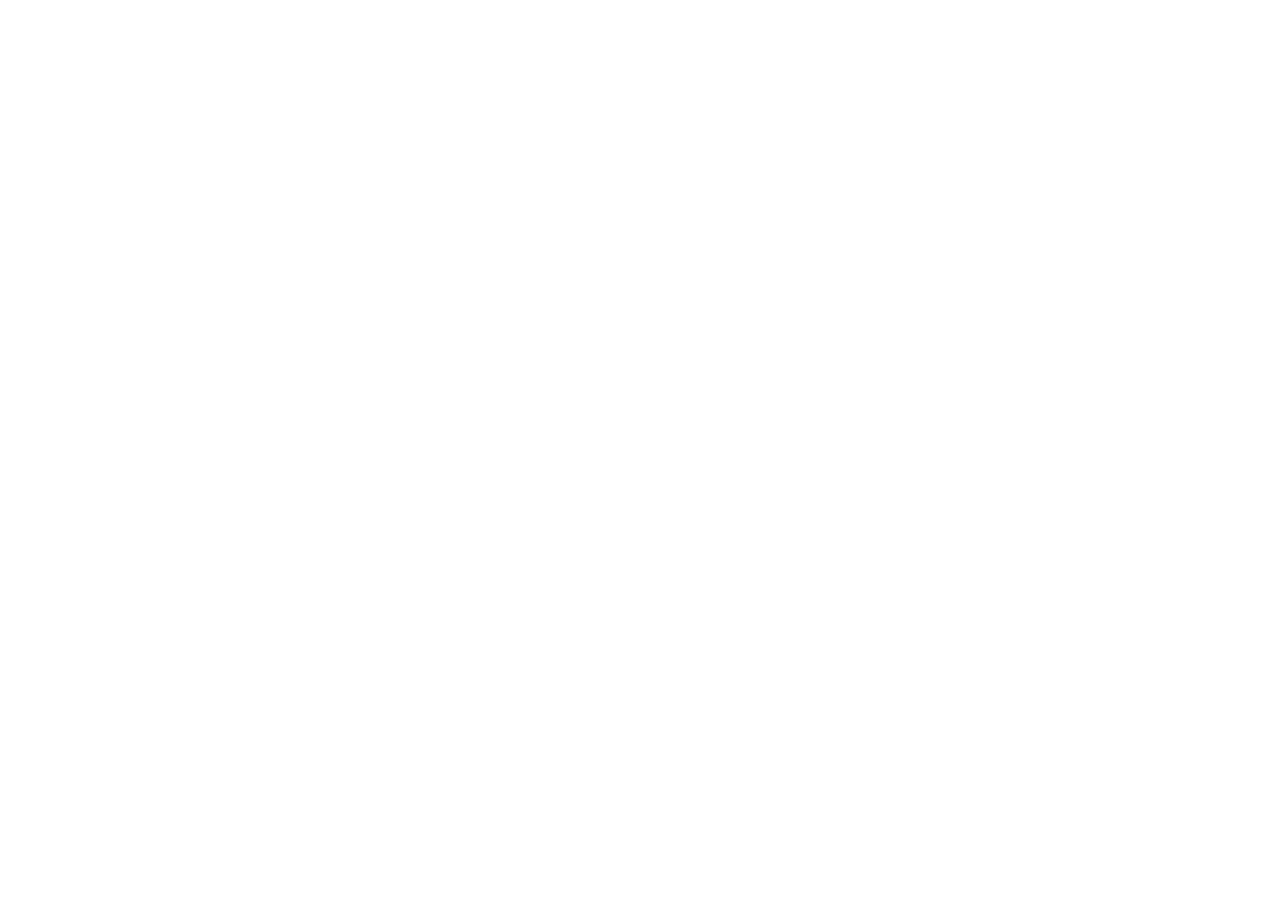
==== index.html @ 4538457e "initial site files" ====
<!DOCTYPE html>
<html lang="en">
<head>
  <meta charset="UTF-8">
  <meta name="viewport" content="width=device-width, initial-scale=1.0">
  <meta http-equiv="X-UA-Compatible" content="ie=edge">
  <title>Billy's Portfolio</title>
</head>
<body>
  
</body>
</html>
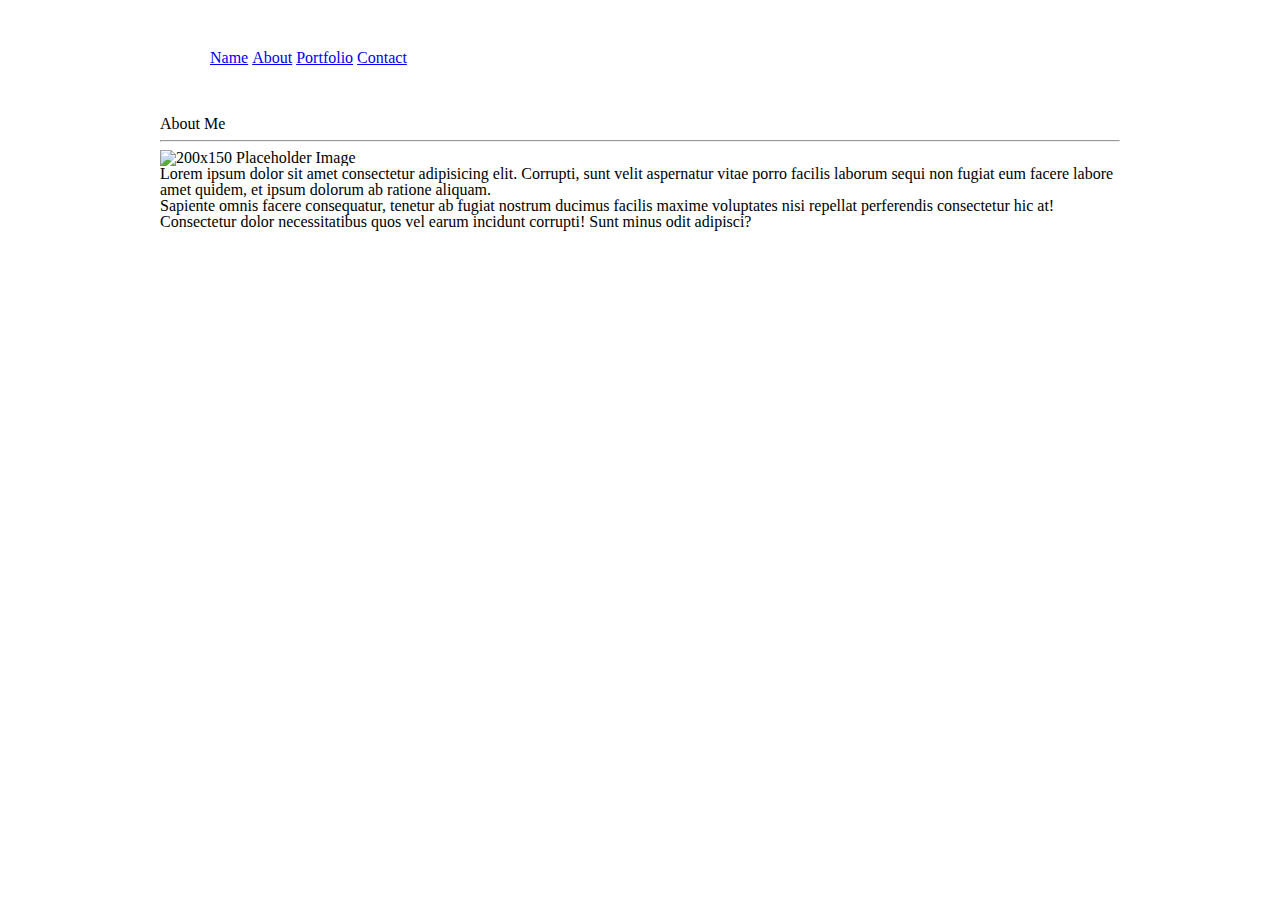
==== commit a9e096ea: "HTML Scaffolding" ====
--- a/index.html
+++ b/index.html
@@ -1,12 +1,52 @@
 <!DOCTYPE html>
 <html lang="en">
+
 <head>
+
   <meta charset="UTF-8">
   <meta name="viewport" content="width=device-width, initial-scale=1.0">
   <meta http-equiv="X-UA-Compatible" content="ie=edge">
-  <title>Billy's Portfolio</title>
+  <title>About Me</title>
+  <link rel="stylesheet" type="text/css" href="assets/css/reset.css">
+  <link rel="stylesheet" type="text/css" href="assets/css/style.css">
+
 </head>
+
 <body>
-  
+  <!-- nav-bar container -->
+  <div id="nav-bar">
+
+    <ul>
+      <li><a href="index.html">Name</a></li>
+      <li><a href="index.html">About</a></li>
+      <li><a href="portfolio.html">Portfolio</a></li>
+      <li><a href="contact.html">Contact</a></li>
+    </ul>
+
+  </div>
+
+  <!-- main body container-->
+  <div id="body-container">
+    <!-- about me sub-container -->
+    <div id="aboutme-container">
+
+      <h1>About Me</h1>
+
+      <hr>
+
+      <img src="https://via.placeholder.com/200x150" alt="200x150 Placeholder Image">
+
+      <p>Lorem ipsum dolor sit amet consectetur adipisicing elit. Corrupti, sunt velit aspernatur vitae porro facilis
+        laborum sequi non fugiat eum facere labore amet quidem, et ipsum dolorum ab ratione aliquam.</p>
+
+      <p>Sapiente omnis facere consequatur, tenetur ab fugiat nostrum ducimus facilis maxime voluptates nisi repellat
+        perferendis consectetur hic at! Consectetur dolor necessitatibus quos vel earum incidunt corrupti! Sunt minus
+        odit adipisci?</p>
+
+    </div>
+
+  </div>
+
 </body>
+
 </html>--- a/assets/css/style.css
+++ b/assets/css/style.css
@@ -0,0 +1,20 @@
+* {
+  box-sizing: border-box;
+}
+
+body {
+  width: 960px;
+  margin: 0 auto;
+}
+
+li {
+  display: inline;
+}
+
+#nav-bar {
+  list-style-type: none;
+  margin: 0;
+  padding: 50px;
+  width: 100%
+}
+
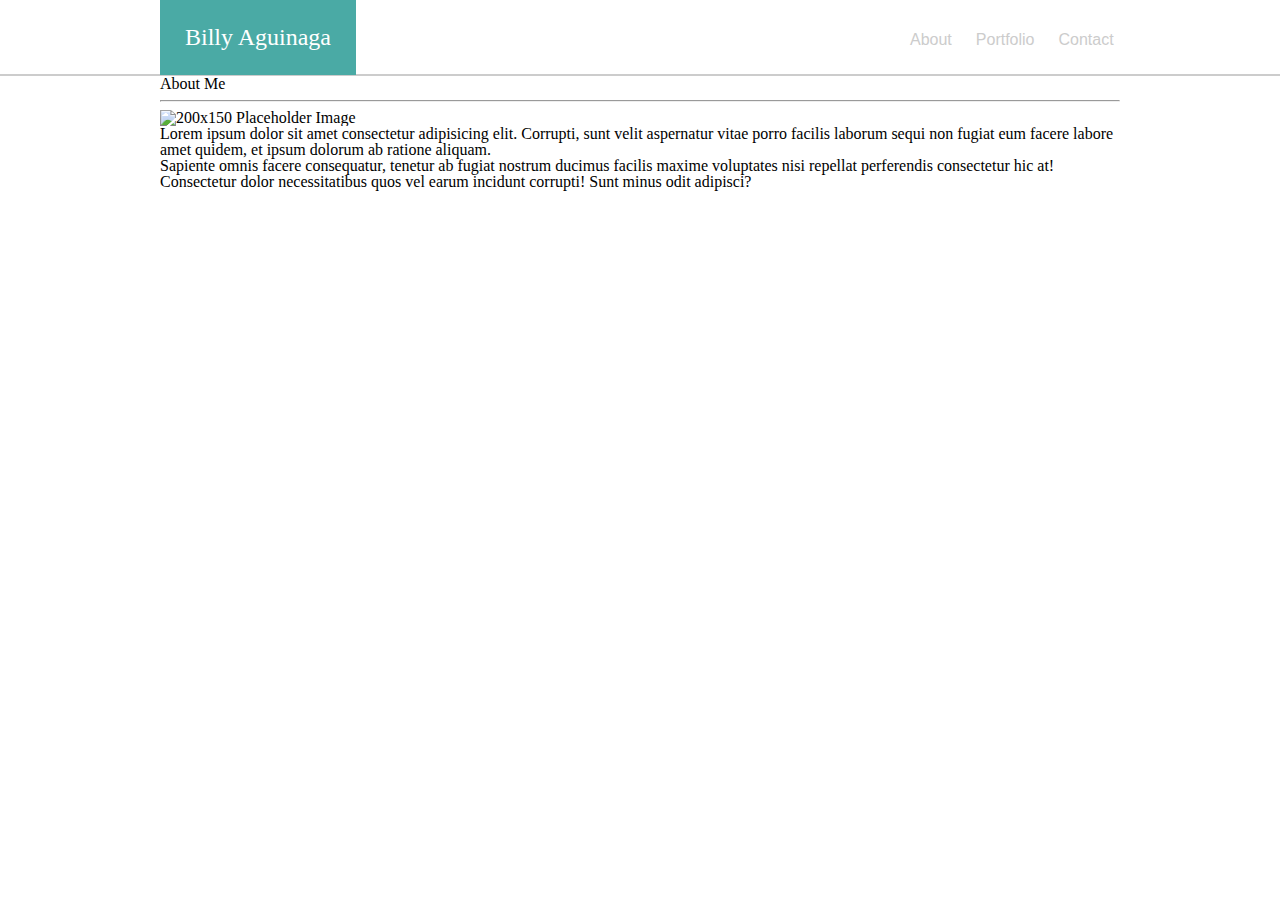
==== commit fedccc92: "completed nav bar" ====
--- a/index.html
+++ b/index.html
@@ -16,13 +16,11 @@
   <!-- nav-bar container -->
   <div id="nav-bar">
 
-    <ul>
-      <li><a href="index.html">Name</a></li>
-      <li><a href="index.html">About</a></li>
-      <li><a href="portfolio.html">Portfolio</a></li>
-      <li><a href="contact.html">Contact</a></li>
-    </ul>
-
+    <a href="index.html" id="nav-name">Billy Aguinaga</a>
+    <a href="index.html">About</a>
+    <a href="portfolio.html">Portfolio</a>
+    <a href="contact.html">Contact</a>
+    
   </div>
 
   <!-- main body container-->
--- a/assets/css/style.css
+++ b/assets/css/style.css
@@ -2,19 +2,44 @@
   box-sizing: border-box;
 }
 
-body {
+
+/* h1 {
+  font-family: Georgia, 'Times New Roman', Times, serif;
+}
+
+
+
+h2, p, form {
+  font-family: Arial, Helvetica, sans-serif;
+
+} */
+
+a {
+  text-decoration: none;
+  font-family: Arial, Helvetica, sans-serif;
+  color: #cccccc;
+  margin: 0 10px 0 10px;
+}
+
+#body-container {
   width: 960px;
   margin: 0 auto;
 }
 
-li {
-  display: inline;
+#nav-bar { 
+  background: #ffffff;
+  padding: 25px;
+  border-bottom: 2px solid #cccccc;
 }
 
-#nav-bar {
-  list-style-type: none;
-  margin: 0;
-  padding: 50px;
-  width: 100%
-}
-
+#nav-name {
+  background: #4aaaa5;
+  margin-left: 135px;
+  margin-right: 540px;
+  padding: 25px;
+  height: 100%;
+  text-align: center;
+  font-family: Georgia, 'Times New Roman', Times, serif;
+  font-size: 24px;
+  color: #ffffff;
+}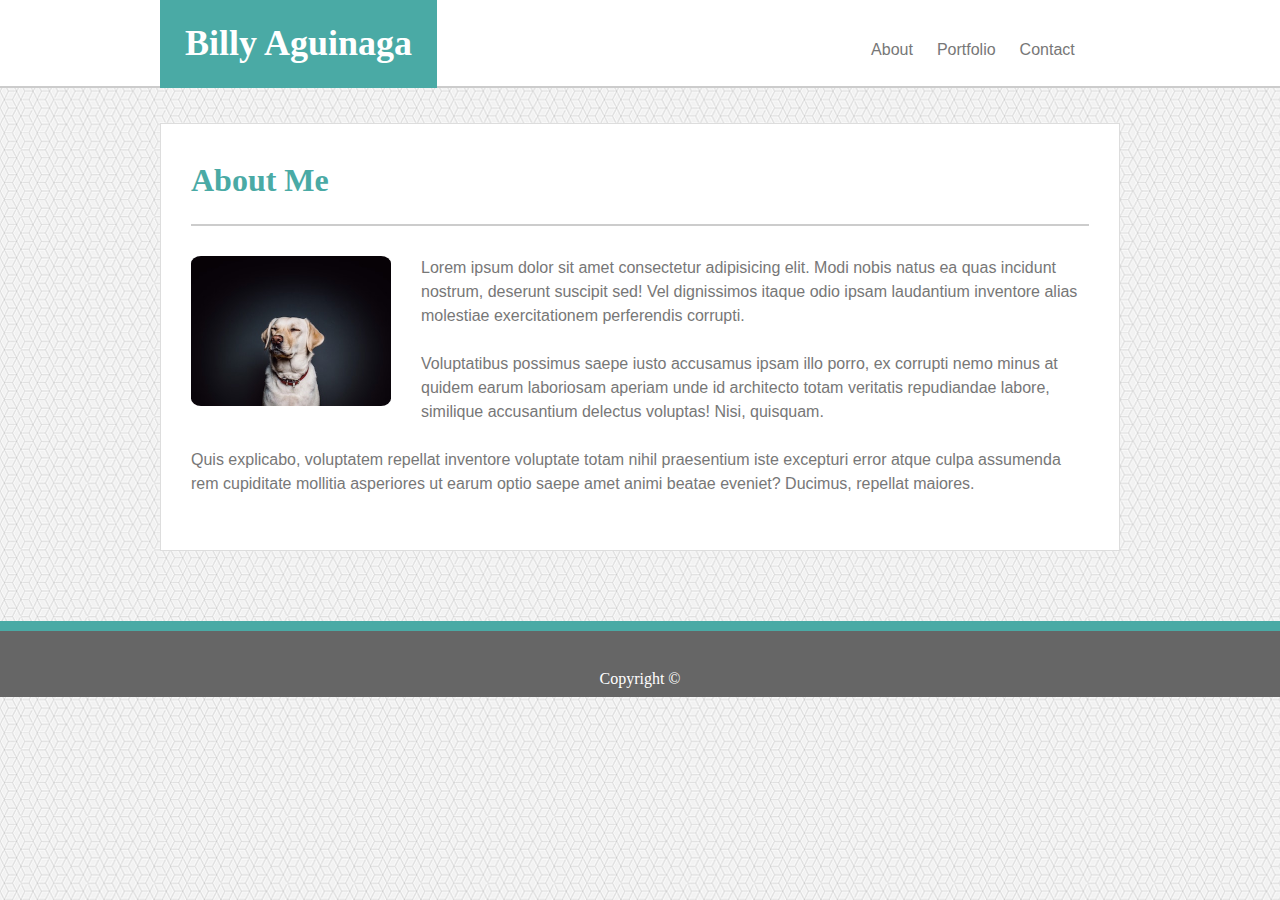
==== commit 812b8f93: "completed template" ====
--- a/index.html
+++ b/index.html
@@ -13,38 +13,58 @@
 </head>
 
 <body>
+
   <!-- nav-bar container -->
+
   <div id="nav-bar">
 
     <a href="index.html" id="nav-name">Billy Aguinaga</a>
+
     <a href="index.html">About</a>
+
     <a href="portfolio.html">Portfolio</a>
+
     <a href="contact.html">Contact</a>
-    
+
   </div>
 
   <!-- main body container-->
-  <div id="body-container">
-    <!-- about me sub-container -->
-    <div id="aboutme-container">
 
-      <h1>About Me</h1>
+  <div class="body-container">
 
-      <hr>
+    <h1 class="heading">About Me</h1>
 
-      <img src="https://via.placeholder.com/200x150" alt="200x150 Placeholder Image">
+    <hr>
 
-      <p>Lorem ipsum dolor sit amet consectetur adipisicing elit. Corrupti, sunt velit aspernatur vitae porro facilis
-        laborum sequi non fugiat eum facere labore amet quidem, et ipsum dolorum ab ratione aliquam.</p>
+    <img src="./assets/images/somedog.jpg" alt="Squinty Dog" id="somedog">
 
-      <p>Sapiente omnis facere consequatur, tenetur ab fugiat nostrum ducimus facilis maxime voluptates nisi repellat
-        perferendis consectetur hic at! Consectetur dolor necessitatibus quos vel earum incidunt corrupti! Sunt minus
-        odit adipisci?</p>
+    <!-- text div -->
+    <div class="text-style">
+
+      <p>Lorem ipsum dolor sit amet consectetur adipisicing elit. Modi nobis natus ea quas incidunt nostrum, deserunt
+        suscipit sed! Vel dignissimos itaque odio ipsam laudantium inventore alias molestiae exercitationem
+        perferendis corrupti.</p> <br>
+
+      <p>Voluptatibus possimus saepe iusto accusamus ipsam illo porro, ex corrupti nemo minus at quidem earum
+        laboriosam aperiam unde id architecto totam veritatis repudiandae labore, similique accusantium delectus
+        voluptas! Nisi, quisquam.</p> <br>
+
+      <p>Quis explicabo, voluptatem repellat inventore voluptate totam nihil praesentium iste excepturi error atque
+        culpa assumenda rem cupiditate mollitia asperiores ut earum optio saepe amet animi beatae eveniet? Ducimus,
+        repellat maiores.</p> <br>
 
     </div>
 
   </div>
 
+  <!-- footer -->
+
+  <footer>
+
+    Copyright ©
+
+  </footer>
+
 </body>
 
 </html>--- a/assets/css/style.css
+++ b/assets/css/style.css
@@ -2,29 +2,97 @@
   box-sizing: border-box;
 }
 
+/* elements */
 
-/* h1 {
-  font-family: Georgia, 'Times New Roman', Times, serif;
+body {
+  background-image: url("../images/qbkls.png");
 }
-
-
-
-h2, p, form {
-  font-family: Arial, Helvetica, sans-serif;
-
-} */
 
 a {
   text-decoration: none;
   font-family: Arial, Helvetica, sans-serif;
-  color: #cccccc;
+  color: #777777;
   margin: 0 10px 0 10px;
 }
 
-#body-container {
+hr {
+  border:0;
+  height:2px;
+  background: #cccccc;
+  margin-bottom: 30px;
+}
+
+footer {
+  padding: 40px 0 10px 0;
+  border-top: 10px solid #4aaaa5;
+  background: #666666;
+  color:#ffffff;
+  text-align: center;
+}
+
+
+/* classes */
+
+.text-style {
+  font-family: Arial, Helvetica, sans-serif;
+  font-size: 16px;
+  color: #777777;
+  line-height: 1.5;
+}
+
+.form-style {
+  width: 100%;
+  border: 1px solid #cccccc;
+  font-size: 16px;
+  line-height: 2;
+}
+
+.heading{
+  font-family: Georgia, 'Times New Roman', Times, serif;
+  color: #4aaaa5;
+  font-size: 32px;
+  padding: 10px 20px 20px 0;
+  font-weight: bold;
+}
+
+.img-container {
+  width: 270px;
+  position: relative;
+  text-align: center;
+  margin: 0 40px 40px 0;
+}
+
+.img-banner {
+  font-family: Georgia, 'Times New Roman', Times, serif;
+  font-size: 18px;
+  position: absolute;
+  top: 80%;
+  left: 50%;
+  transform: translate(-50%, -50%);
+  background: #4aaaa5;
+  color: #ffffff;
+  padding: 20px;
+  width: 100%;
+}
+
+.body-container {
   width: 960px;
   margin: 0 auto;
+  margin-top: 35px;
+  margin-bottom: 70px;
+  background: #ffffff;
+  border: 1px solid #dddddd;
+  padding: 30px;
+  overflow: auto;
 }
+
+.port-coln {
+  margin: 0;
+  float: left;
+  width: 280px;
+}
+
+/* ids */
 
 #nav-bar { 
   background: #ffffff;
@@ -35,11 +103,29 @@
 #nav-name {
   background: #4aaaa5;
   margin-left: 135px;
-  margin-right: 540px;
+  margin-right: 420px;
   padding: 25px;
   height: 100%;
   text-align: center;
   font-family: Georgia, 'Times New Roman', Times, serif;
-  font-size: 24px;
+  font-size: 36px;
+  font-weight: bold;
   color: #ffffff;
+}
+
+#button-style {
+  font-family: Arial, Helvetica, sans-serif;
+  font-size: 20px;
+  padding: 10px 20px 10px 20px;
+  width: 120px;
+  background: #4aaaa5;
+  color: #ffffff;
+  text-align: center;
+}
+
+#somedog {
+  border-radius: 5%;
+  width: 200px;
+  margin: 0 30px 30px 0; 
+  float: left;
 }